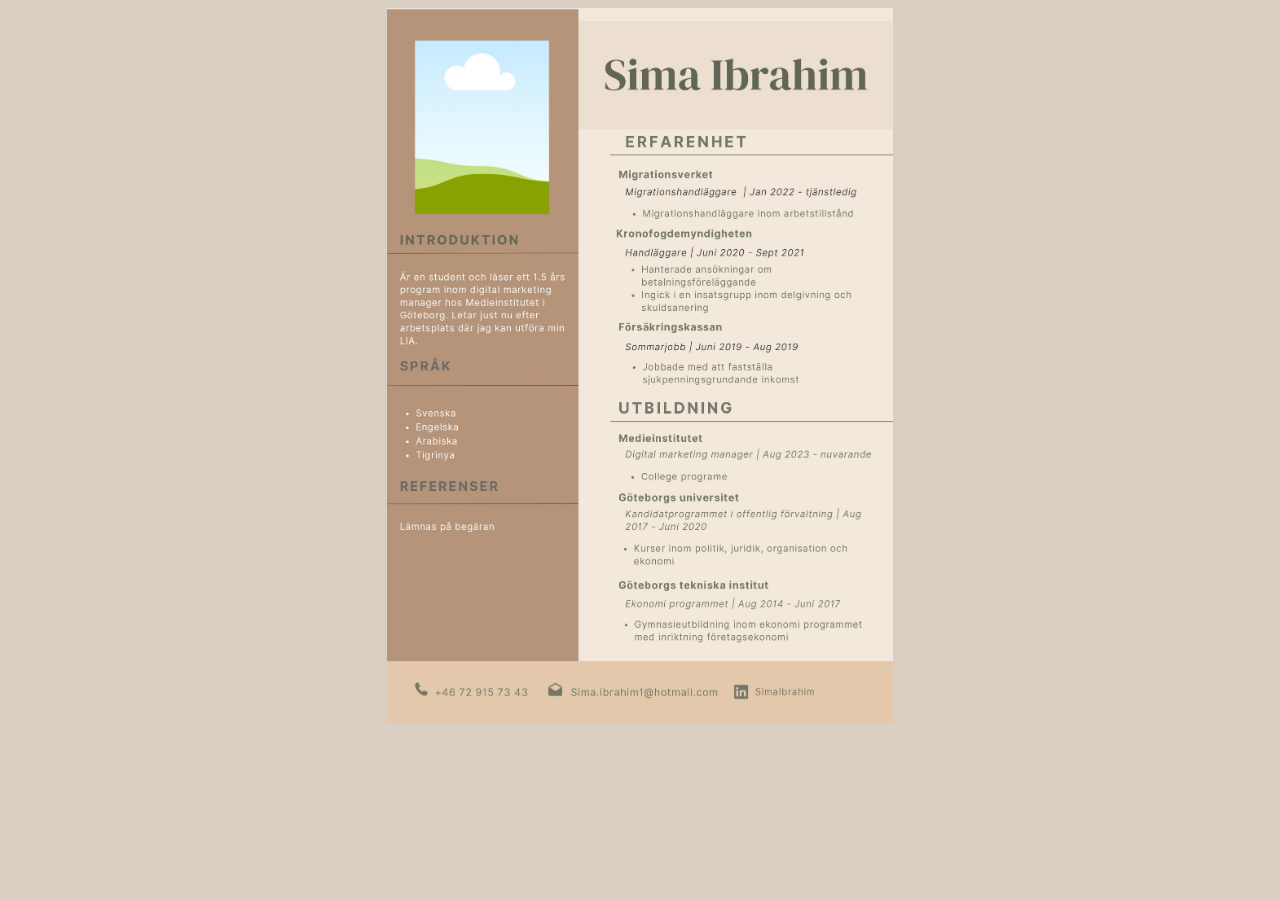
==== CVLink.html @ 7db506b4 "adds my project" ====
<!DOCTYPE html>
<html lang="en">
<head>
    <meta charset="UTF-8">
    <meta name="viewport" content="width=device-width, initial-scale=1.0">
    <title>Sima Ibrahim CV</title>
<style>
    img {
       max-width: 40%;
    }

    .container {
        display: flex;
        justify-content: center;
        align-items: center;
    }

    body {
        background-color: rgb(217, 207, 195);
    }

</style>
</head>
<body>
    <div class="container"></div>
   <center><img src="CV Sima Ibrahim.jpg" alt="CV>"></center> 
  </div>
</body>
</html>
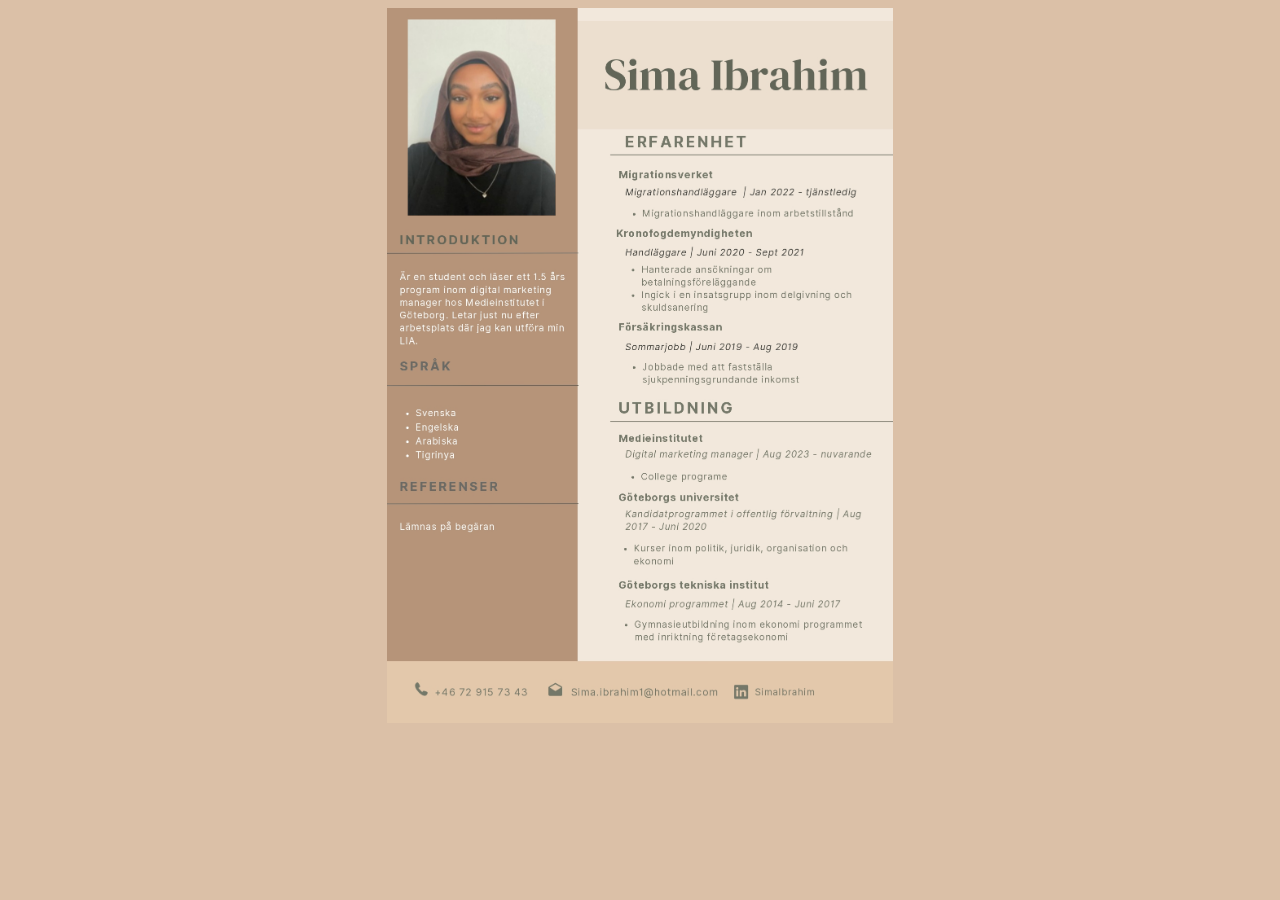
==== commit 63561758: "Add to project" ====
--- a/CVLink.html
+++ b/CVLink.html
@@ -4,10 +4,10 @@
     <meta charset="UTF-8">
     <meta name="viewport" content="width=device-width, initial-scale=1.0">
     <title>Sima Ibrahim CV</title>
+
+    <link rel="stylesheet" type="text/css" href="style.css">
+    
 <style>
-    img {
-       max-width: 40%;
-    }
 
     .container {
         display: flex;
@@ -15,15 +15,16 @@
         align-items: center;
     }
 
-    body {
-        background-color: rgb(217, 207, 195);
+    img {
+       max-width: 40%;
+       align-items: center;
     }
 
 </style>
 </head>
 <body>
     <div class="container"></div>
-   <center><img src="CV Sima Ibrahim.jpg" alt="CV>"></center> 
+   <center><img src="CV Sima Ibrahim.jpg" alt="CV>"> </center>
   </div>
 </body>
 </html>
--- a/style.css
+++ b/style.css
@@ -0,0 +1,24 @@
+style>
+header {
+    position:fixed;
+    top: 0px;;
+    left: 0;
+    right: 0;
+    background-color: rgb(246, 225, 199);
+    color: rgb(3, 3, 1);
+    width: 100%;
+    padding: 20px;
+    border-bottom: 1px solid rgb(0, 0, 0);
+
+}
+
+    main {
+        margin-top: 20px;
+        text-align: center;
+    }
+
+    body {
+        background-color: rgb(219, 192, 167);
+        font-family:Cambria, Cochin, Georgia, Times, 'Times New Roman', serif
+    }
+
